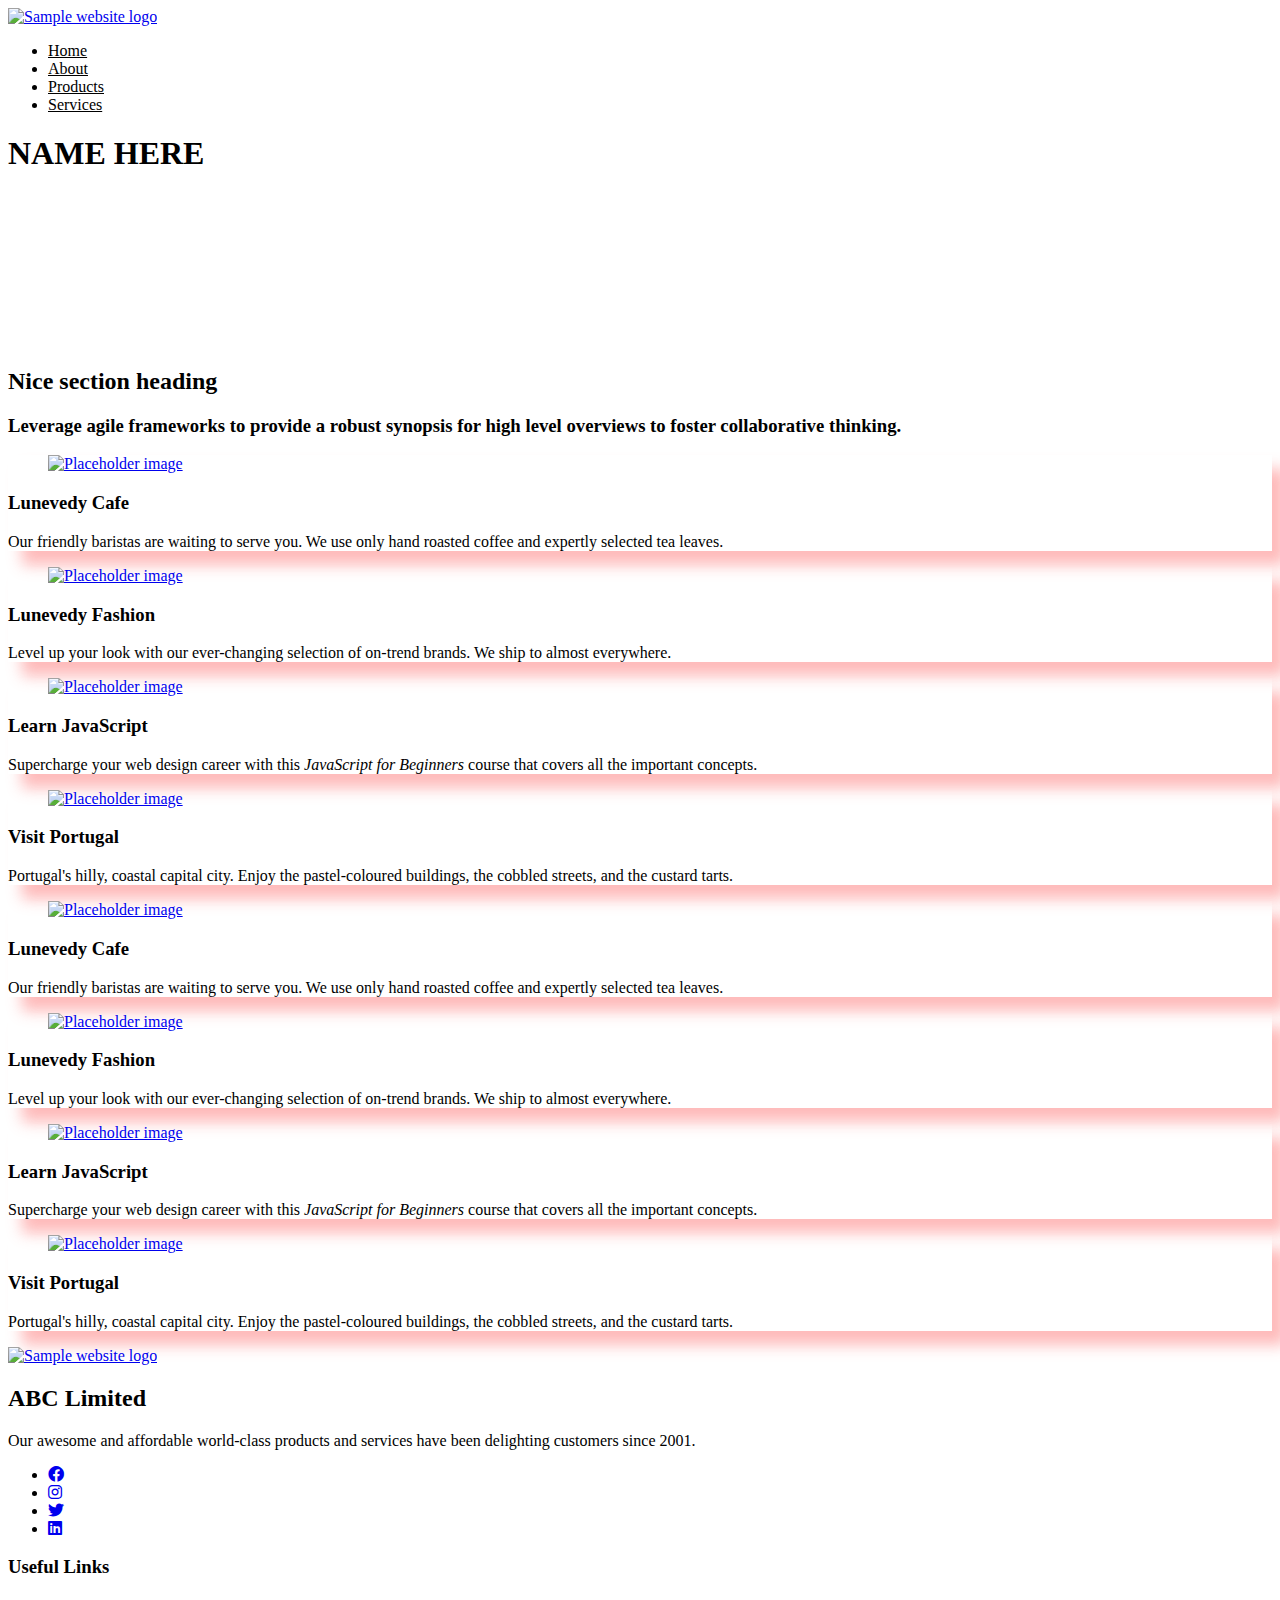
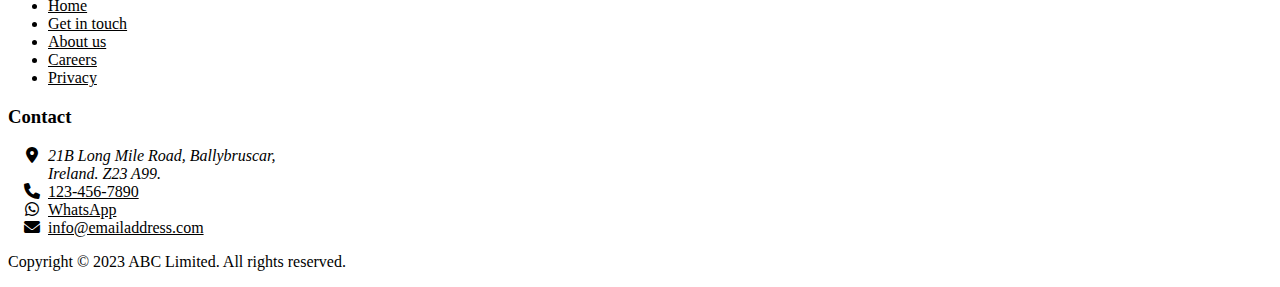
==== index.html @ a7b37581 "Add files via upload" ====
<!DOCTYPE html>
<html lang="en">
<head>
    <meta charset="UTF-8">
    <meta http-equiv="X-UA-Compatible" content="IE=edge">
    <meta name="viewport" content="width=device-width, initial-scale=1.0">
    <title>Ingrid Passos | Photographer</title>
    <meta name="description" content="Sample web page description goes here.">

	<!-- Preload large image -->

	<!-- Stylesheets -->
    <link rel="stylesheet" href="https://lunevedy.com/assets/2.0/css/lunevedy.min.css" />
    <link rel="stylesheet" href="style.css" />

	<!-- Google Fonts -->
    <link rel="preconnect" href="https://fonts.googleapis.com">
    <link rel="preconnect" href="https://fonts.gstatic.com" crossorigin>
    <link href="https://fonts.googleapis.com/css2?family=Playfair+Display:wght@400;700&display=swap" rel="stylesheet">

    <!-- Font Awesome 6 icons. Delete if not using. -->
    <link rel="stylesheet" href="https://cdnjs.cloudflare.com/ajax/libs/font-awesome/6.0.0/css/all.min.css" integrity="sha512-9usAa10IRO0HhonpyAIVpjrylPvoDwiPUiKdWk5t3PyolY1cOd4DSE0Ga+ri4AuTroPR5aQvXU9xC6qOPnzFeg==" crossorigin="anonymous" referrerpolicy="no-referrer" />

    <!-- Line Awesome thin icons. Delete if not using. -->
    <link rel="stylesheet" href="https://maxst.icons8.com/vue-static/landings/line-awesome/line-awesome/1.3.0/css/line-awesome.min.css">


</head>


<body>

    <!-- menu and 'hero block' header -->
    
    <!--navbar menu begins here-->
    <nav class="theme-light">
        <div class="container-menu menu-desktop">
            <a href="#" class="brand">
                <img src="https://lunevedy.com/ui/assets/img/website-logo-sample.png" alt="Sample website logo">
            </a>

            <div class="container-menu-links">

                <!-- hamburger icon -->
                <div class="nav-toggle" id="nav-toggle-btn">
                    <div class="bar-1"></div>
                    <div class="bar-2"></div>
                    <div class="bar-3"></div>
                </div>

                <!-- List of links -->
                <ul class="links-wrapper links-bold">
                    <li><a href="#">Home</a></li>
                    <li><a href="#">About</a></li>
                    <li><a href="#">Products</a></li>
                    <li><a href="#">Services</a></li>
                </ul>

            </div><!-- closes container-menu-links -->
        </div><!-- closes container-menu -->
    </nav>
    <!-- navbar menu ends here -->

    <!-- header starts here -->
    <header class="theme-dark hero-bg text-center-desktop text-center-mobile desktop-min-height-90vh">

        <div class="container-text reveal-slide-up-header">
                
                
            <h1 class="text-shadow">NAME HERE</h1>
            <!-- <h2>PHOTOGRAPHER</h2> -->
            <!-- <h2>A sub-heading that motivates visitors to continue reading.</h2> -->

        </div>

        

        <div class="container-media">
                <video loop="" playsinline="" muted="" autoplay="" poster="https://lunevedy.com/ui/assets/img/1920x800-center.jpg" class="background-video" disablepictureinpicture="" preload="auto"><source src="https://lunevedy.com/ui/assets/videos/video-focal-center.mp4" type="video/mp4"></video></div>

        <div class="container-overlay"></div>

    </header>


    <!-- main content with sections -->
    <main>

        <!-- section starts here -->
        <section class="theme-light section-selector-1 w-1356px">
            
            <div class="col-1 text-center w-820px">
                <h2>Nice section heading</h2>
                <h3>Leverage agile frameworks to provide a robust synopsis for high level overviews to foster collaborative thinking.</h3>
            </div>

            <!-- Begin four-column flexbox grid -->
            <div class="flex-cols-4 cols-gap-4 rows-gap-4 text-center mobile-col-2 cols-padding cols-shadows cols-corners-soft cols-borders-width-1">


                <div class="col-4">
                    <figure class="photos-zoom photos-brightness" style="overflow: hidden;">
                        <a href="page-1.html"><img src="https://lunevedy.com/ui/assets/img/400x600-biscuits.jpg" alt="Placeholder image"></a>
                    </figure><h3>Lunevedy Cafe</h3>	
                    
                    <p>Our friendly baristas are waiting to serve you. We use only hand roasted coffee and expertly selected tea leaves.</p>
                </div>

                <div class="col-4">
                    <figure class="photos-zoom photos-brightness" style="overflow: hidden;">
                        <a href="#"><img src="https://lunevedy.com/ui/assets/img/400x600-fashion.jpg" alt="Placeholder image"></a>
                    </figure><h3>Lunevedy Fashion</h3>	
                    
                    <p>Level up your look with our ever-changing selection of on-trend brands. We ship to almost everywhere.</p>
                </div>

                <div class="col-4">
                    <figure class="photos-zoom photos-brightness" style="overflow: hidden;">
                        <a href="#"><img src="https://lunevedy.com/ui/assets/img/400x600-laptop.jpg" alt="Placeholder image"></a>
                    </figure><h3>Learn JavaScript</h3>	
                    
                    <p>Supercharge your web design career with this <i>JavaScript for Beginners</i> course that covers all the important concepts.</p>
                </div>

                <div class="col-4">
                    <figure class="photos-zoom photos-brightness" style="overflow: hidden;">
                        <a href="#"><img src="https://lunevedy.com/ui/assets/img/400x600-lisbon.jpg" alt="Placeholder image"></a>
                    </figure><h3>Visit Portugal</h3>	
                    
                    <p>Portugal's hilly, coastal capital city. Enjoy the pastel-coloured buildings, the cobbled streets, and the custard tarts.</p>
                </div>

                <!-- ############################################################ second colum ########################################################## -->

                <div class="col-4">
                    <figure class="photos-zoom photos-brightness" style="overflow: hidden;">
                        <a href="#"><img src="https://lunevedy.com/ui/assets/img/400x600-biscuits.jpg" alt="Placeholder image"></a>
                    </figure><h3>Lunevedy Cafe</h3>	
                    
                    <p>Our friendly baristas are waiting to serve you. We use only hand roasted coffee and expertly selected tea leaves.</p>
                </div>

                <div class="col-4">
                    <figure class="photos-zoom photos-brightness" style="overflow: hidden;">
                        <a href="#"><img src="https://lunevedy.com/ui/assets/img/400x600-fashion.jpg" alt="Placeholder image"></a>
                    </figure><h3>Lunevedy Fashion</h3>	
                    
                    <p>Level up your look with our ever-changing selection of on-trend brands. We ship to almost everywhere.</p>
                </div>

                <div class="col-4">
                    <figure class="photos-zoom photos-brightness" style="overflow: hidden;">
                        <a href="#"><img src="https://lunevedy.com/ui/assets/img/400x600-laptop.jpg" alt="Placeholder image"></a>
                    </figure><h3>Learn JavaScript</h3>	
                    
                    <p>Supercharge your web design career with this <i>JavaScript for Beginners</i> course that covers all the important concepts.</p>
                </div>

                <div class="col-4">
                    <figure class="photos-zoom photos-brightness" style="overflow: hidden;">
                        <a href="#"><img src="https://lunevedy.com/ui/assets/img/400x600-lisbon.jpg" alt="Placeholder image"></a>
                    </figure><h3>Visit Portugal</h3>	
                    
                    <p>Portugal's hilly, coastal capital city. Enjoy the pastel-coloured buildings, the cobbled streets, and the custard tarts.</p>
                </div>

            </div>
            <!-- End four-column flexbox grid -->

        </section>
        <!-- section ends here -->


    </main>

	<!-- footer starts here -->
    <footer class="theme-dark footer-3">

		<!-- Begin four-column flexbox grid -->
		<div class="footer-cols-3 w-1356px">

			<div class="col-3">
                <a href="#" class="brand">
                    <img src="https://lunevedy.com/ui/assets/img/website-logo-sample.png" alt="Sample website logo" style="width: 200px; height: 40px">
                </a>

                <h2>ABC Limited</h2>
                <p>Our awesome and affordable world-class products and services have been delighting customers since 2001.</p>

                <ul class="footer-icons">
                    <li><a href="#"><i class="fa-brands fa-facebook"></i></a></li>
                    <li><a href="#"><i class="fa-brands fa-instagram"></i></a></li>
                    <li><a href="#"><i class="fa-brands fa-twitter"></i></a></li>
                    <li><a href="#"><i class="fa-brands fa-linkedin"></i></a></li>
                </ul>
			</div>

            <div class="col-3">
				<h3>Useful Links</h3>
                <ul class="footer-links">
                    <li><a href="#">Home</a></li>
                    <li><a href="#">Get in touch</a></li>
                    <li><a href="#">About us</a></li>
                    <li><a href="#">Careers</a></li>
                    <li><a href="#">Privacy</a></li>
                </ul>
			</div>

            <div class="col-3">
				<h3>Contact</h3>
                <ul class="fa-ul footer-links">
                    <li><span class="fa-li"><i class="fa-solid fa-location-dot"></i></span> <address>21B Long Mile Road, Ballybruscar,<br>Ireland. Z23 A99.</address></li>
                    <li><span class="fa-li"><i class="fa-solid fa-phone"></i></span> <a href="tel:123-456-7890">123-456-7890</a></li>
                    <li><span class="fa-li"><i class="fa-brands fa-whatsapp"></i></span> <a href="https://wa.me/1XXXXXXXXXXWhatsApp">WhatsApp</a></li>
                    <li><span class="fa-li"><i class="fa-solid fa-envelope"></i></span> <a href="mailto:info@emailaddress.com">info@emailaddress.com</a></li>
                </ul>

			</div>
		</div>
		<!-- End three-column flexbox grid -->
        
        <div class="copyright">	
            <p>Copyright © 2023 ABC Limited. All rights reserved.</p>
        </div>
    </footer>
	<!-- footer ends here -->


    <script src="https://lunevedy.com/assets/js/lunevedy.js"></script>

</body>
</html>
---- style.css ----
/* nav bar css */
nav.theme-light,
nav.theme-light ul.links-wrapper.active { background-color: var(--red-700) }
nav.theme-light,
nav.theme-light ul.links-wrapper.active { background-color: var(--red-600) }
nav.theme-light,
nav.theme-light ul.links-wrapper.active { background-color: var(--red-500) }
nav.theme-light ul.links-wrapper li a:link,
nav.theme-light ul.links-wrapper li a:visited { color: var(--slate-900) }
nav.theme-light ul.links-wrapper li a:focus,
nav.theme-light ul.links-wrapper li a:hover,
nav.theme-light ul.links-wrapper li a:active { color: var(--gray-050) }
/* ======================================================================================= */

/* header css */
header.theme-dark h1 { color: var(--red-200) }
header.theme-dark h2 { color: var(--red-100) }
/* ======================================================================================= */

/* section 1 */
.section-selector-1.theme-light { background-color: var(--red-050) }
.section-selector-1 .col-4 p { color: var(--red-400) }
.section-selector-1 .col-4 li { color: var(--red-400) }
.section-selector-1 .col-4 h3 { color: var(--red-700) }
.section-selector-1 .col-1 h2 { color: var(--red-700) }
.section-selector-1 .col-1 h3 { color: var(--red-400) }
.section-selector-1 .cols-shadows .col-4 { box-shadow: rgba(254,178,178,0.9) 14px 14px 14px 0 }
.section-selector-1.theme-light .col-4 { border-color: var(--red-900) }
/* ======================================================================================= */

/* css carrossel */
.section-carousel {
    background-color: #7b2929;
}

.carousel {
    position: relative;
    width: 60%; /* Ajuste a largura conforme necessário */
    margin: 0 auto;
    overflow: hidden;
    /* margin-top: 20px;
    margin-bottom: 20px; */
    border: 5px solid ;
    border-radius: 5%;
}

.slide-container {
    display: flex;
    transition: transform 0.5s ease;
    /* border: 5px solid ; */
    /* border-radius: 5%; */
    /* margin-top: 20px;
    margin-bottom: 20px; */
}

.slide-container img {
    width: 100%;
    height: auto;
}

button.prev, button.next {
    position: absolute;
    top: 50%;
    transform: translateY(-50%);
    background-color: rgba(0, 0, 0, 0.5);
    color: white;
    border: none;
    cursor: pointer;
    padding: 10px;
    font-size: 18px;
}

button.prev {
    left: 0;
}

button.next {
    right: 0;
}



/* ======================================================================================= */
/* footer */
footer.theme-dark { background-color: var(--red-400) }
footer.theme-dark .col-3 h2 { color: var(--red-900) }
footer.theme-dark .col-3 p { color: var(--rose-900) }
footer.theme-dark .col-3 ul li address { color: var(--black-000) }
footer.theme-dark .col-3 h3 { color: var(--gray-300) }
footer.theme-dark .col-3 h3 { color: var(--red-900) }
footer.theme-dark .col-3 h3 { color: var(--rose-700) }
footer.theme-dark .col-3 h3 { color: var(--rose-900) }
footer.theme-dark .col-3 h3 { color: var(--rose-800) }
footer.theme-dark .col-3 h3 { color: var(--rose-900) }
footer.theme-dark .copyright p { color: var(--slate-900) }
footer.theme-dark .copyright { background-color: var(--rose-500) }
footer.theme-dark ul.footer-links li a:link,
footer.theme-dark ul.footer-links li a:visited { text-decoration-color: var(--rose-900) }

footer.theme-dark ul.footer-links li a:link,
footer.theme-dark ul.footer-links li a:visited { color: var(--rose-900) }

footer.theme-dark ul.footer-links li a:focus,
footer.theme-dark ul.footer-links li a:hover,
footer.theme-dark ul.footer-links li a:active { text-decoration-color: var(--white-000) }

footer.theme-dark ul.footer-links li a:focus,
footer.theme-dark ul.footer-links li a:hover,
footer.theme-dark ul.footer-links li a:active { color: var(--white-000) }

footer.theme-dark ul.footer-icons li a:link i,
footer.theme-dark ul.footer-icons li a:visited i { color: var(--red-900) }
footer.theme-dark ul.footer-links li .fa-li i { color: var(--red-900) }

footer.theme-dark ul.footer-icons li a:focus i,
footer.theme-dark ul.footer-icons li a:hover i,
footer.theme-dark ul.footer-icons li a:active i { color: var(--white-000) }
/* ======================================================================================= */
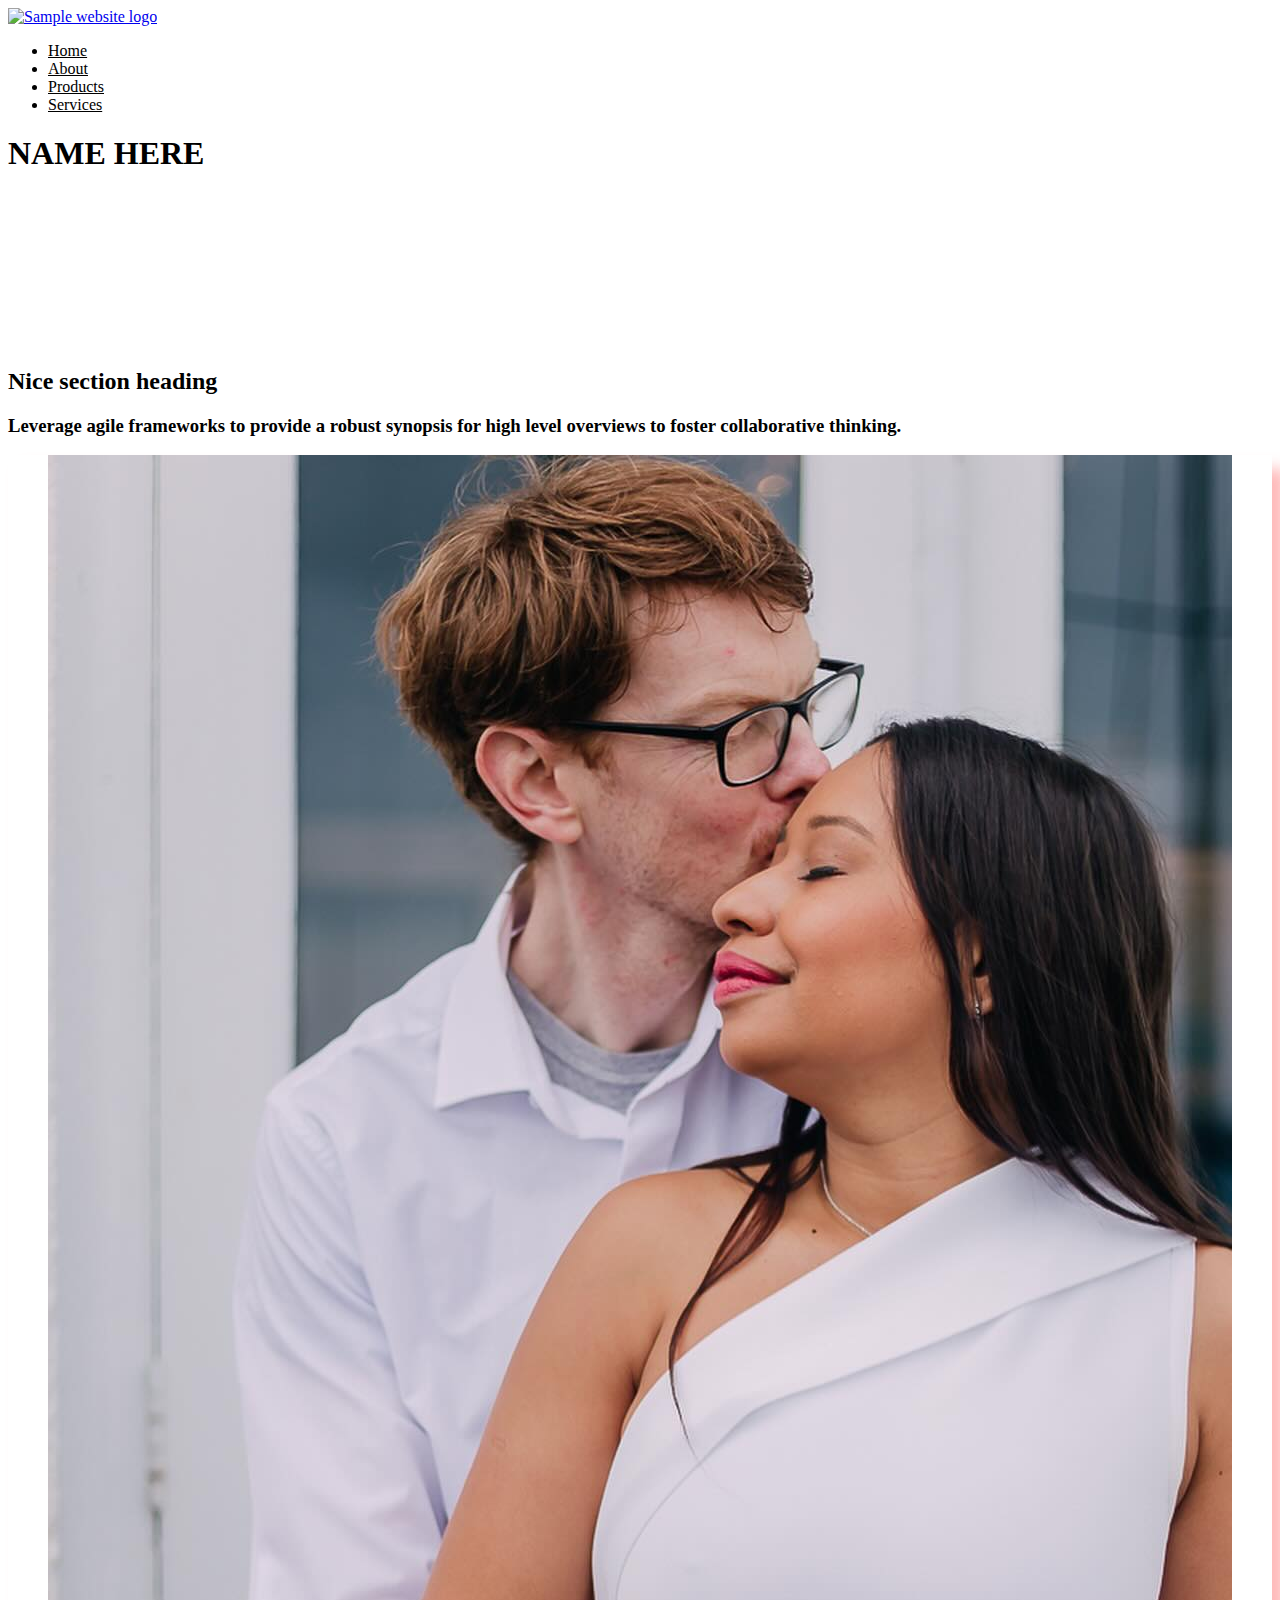
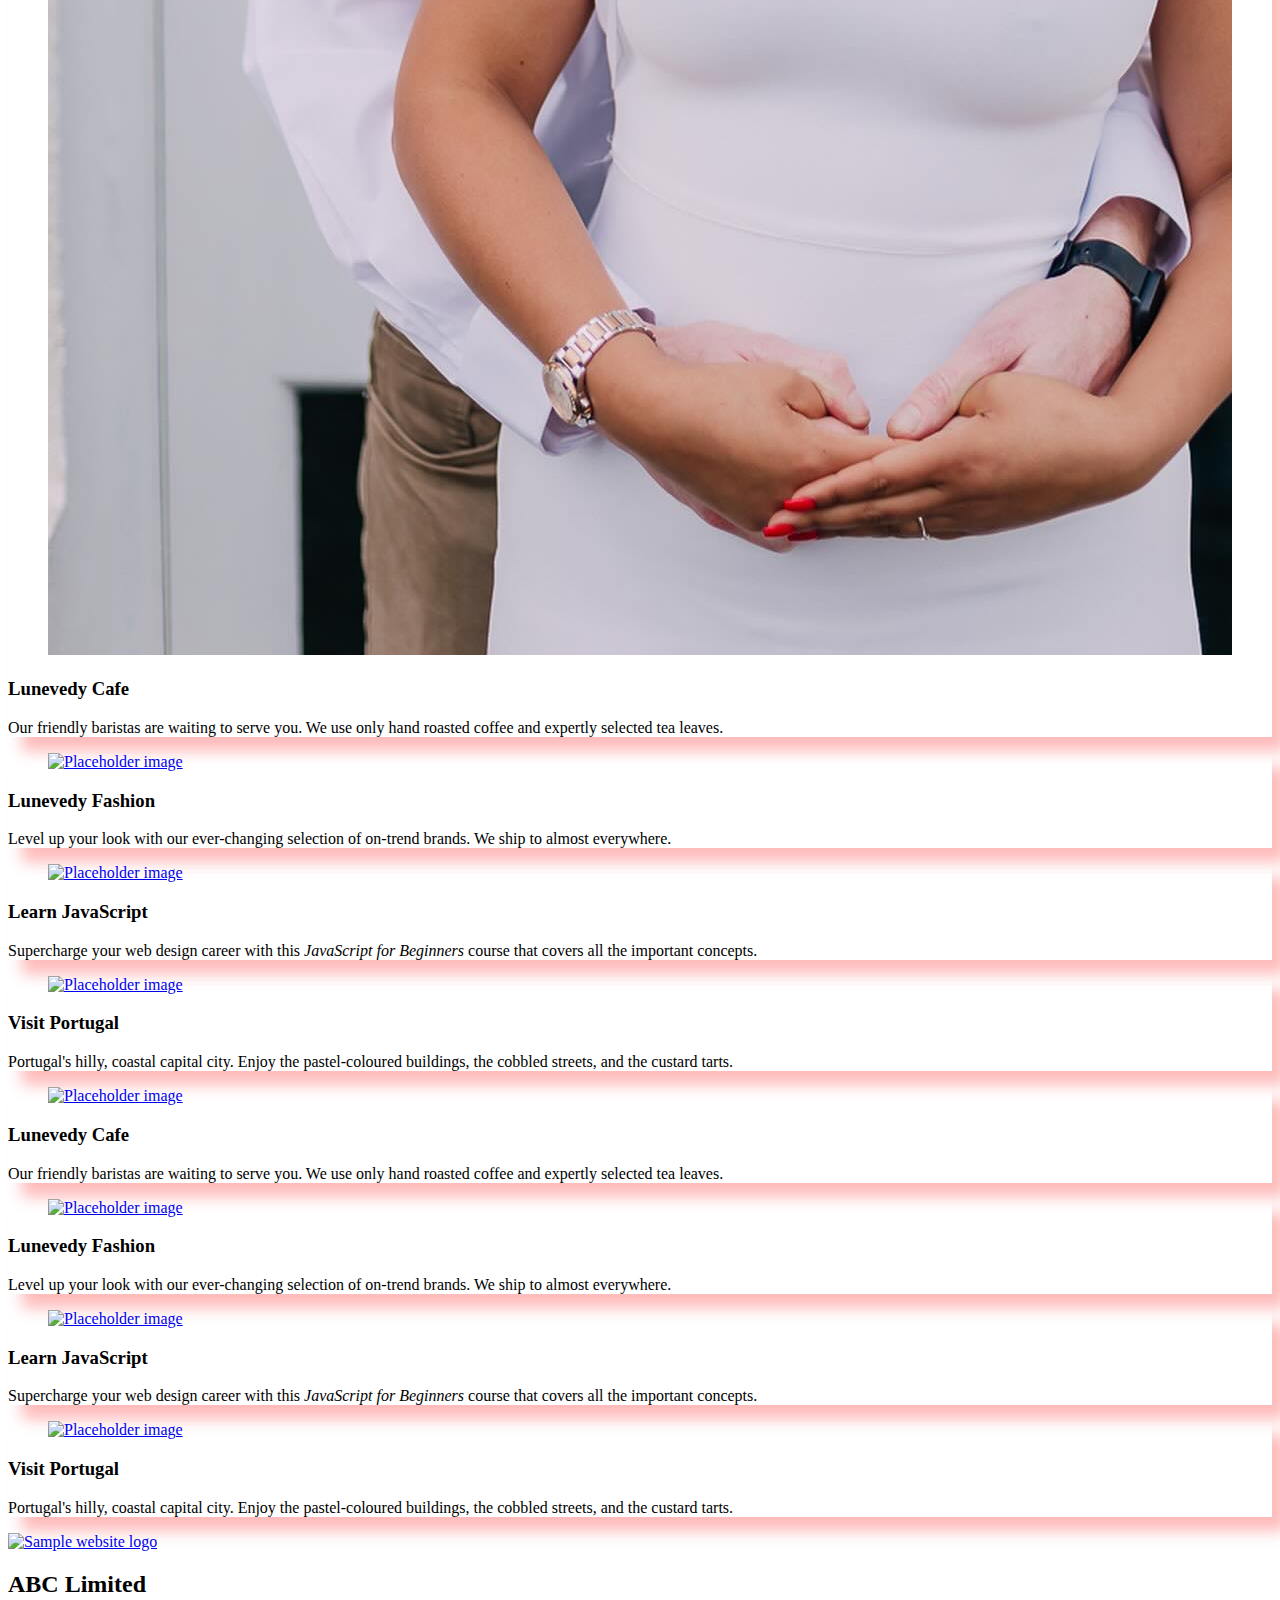
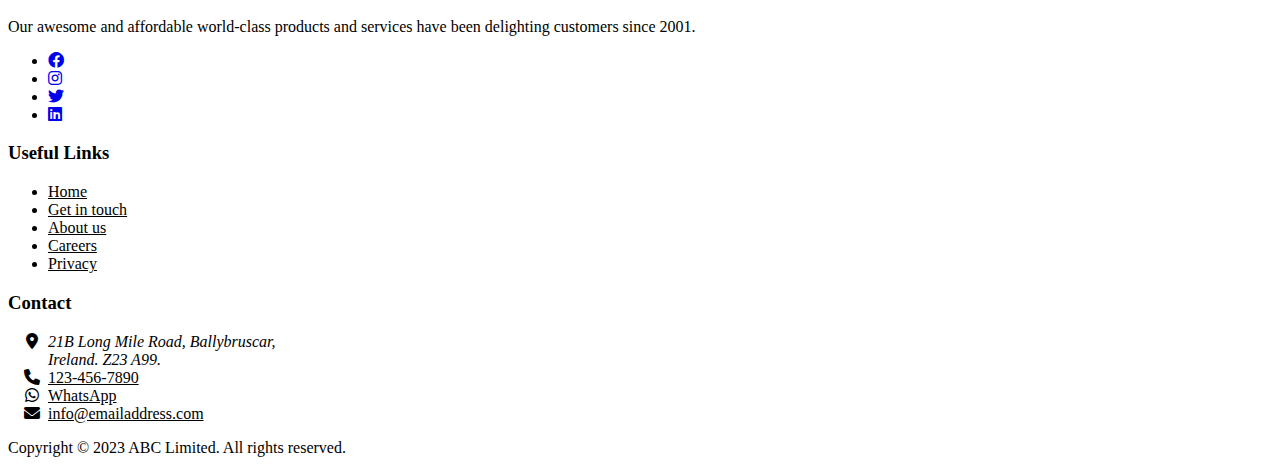
==== commit a90a92dd: "Add files via upload" ====
--- a/index.html
+++ b/index.html
@@ -100,7 +100,7 @@
 
                 <div class="col-4">
                     <figure class="photos-zoom photos-brightness" style="overflow: hidden;">
-                        <a href="page-1.html"><img src="https://lunevedy.com/ui/assets/img/400x600-biscuits.jpg" alt="Placeholder image"></a>
+                        <a href="page-1.html"><img src="assets/img/slide-1/photo-01.jpg" alt="Placeholder image"></a>
                     </figure><h3>Lunevedy Cafe</h3>	
                     
                     <p>Our friendly baristas are waiting to serve you. We use only hand roasted coffee and expertly selected tea leaves.</p>
--- a/style.css
+++ b/style.css
@@ -35,7 +35,7 @@
 
 .carousel {
     position: relative;
-    width: 60%; /* Ajuste a largura conforme necessário */
+    width: 30%; /* Ajuste a largura conforme necessário */
     margin: 0 auto;
     overflow: hidden;
     /* margin-top: 20px;
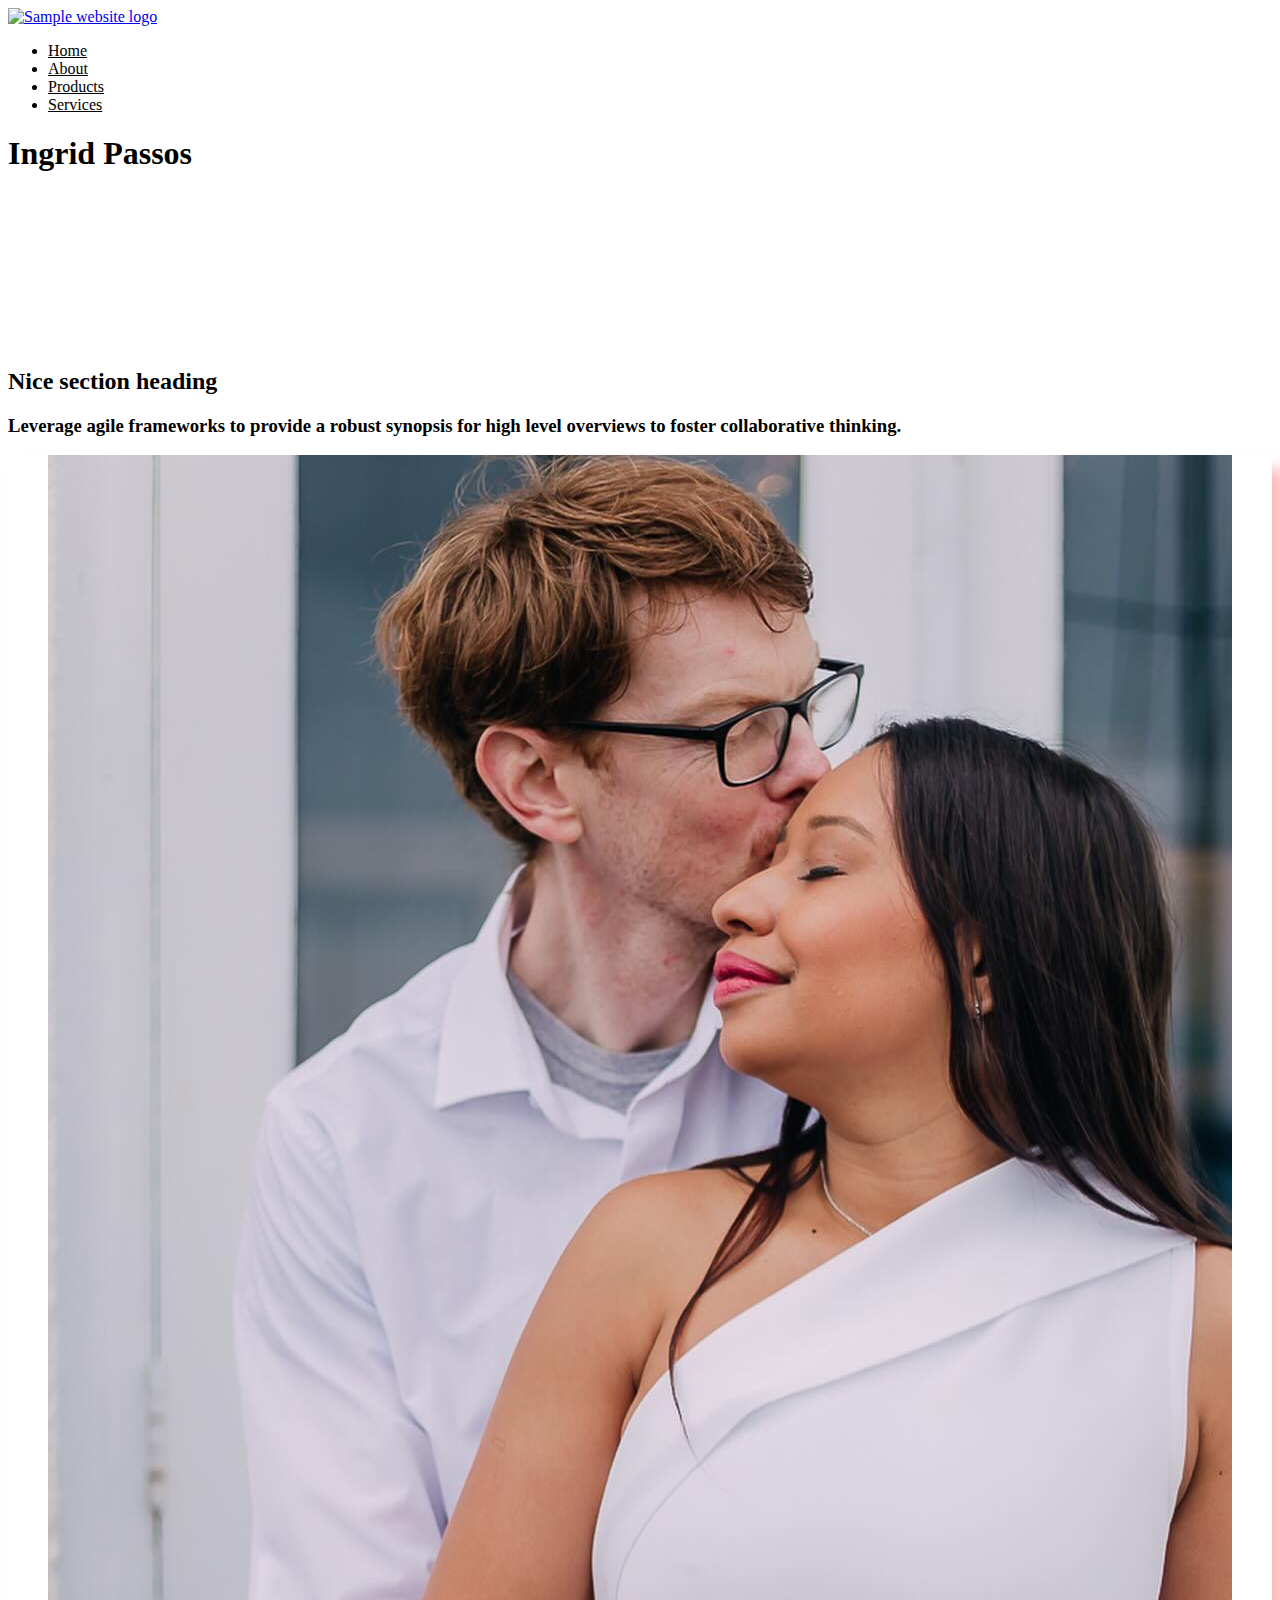
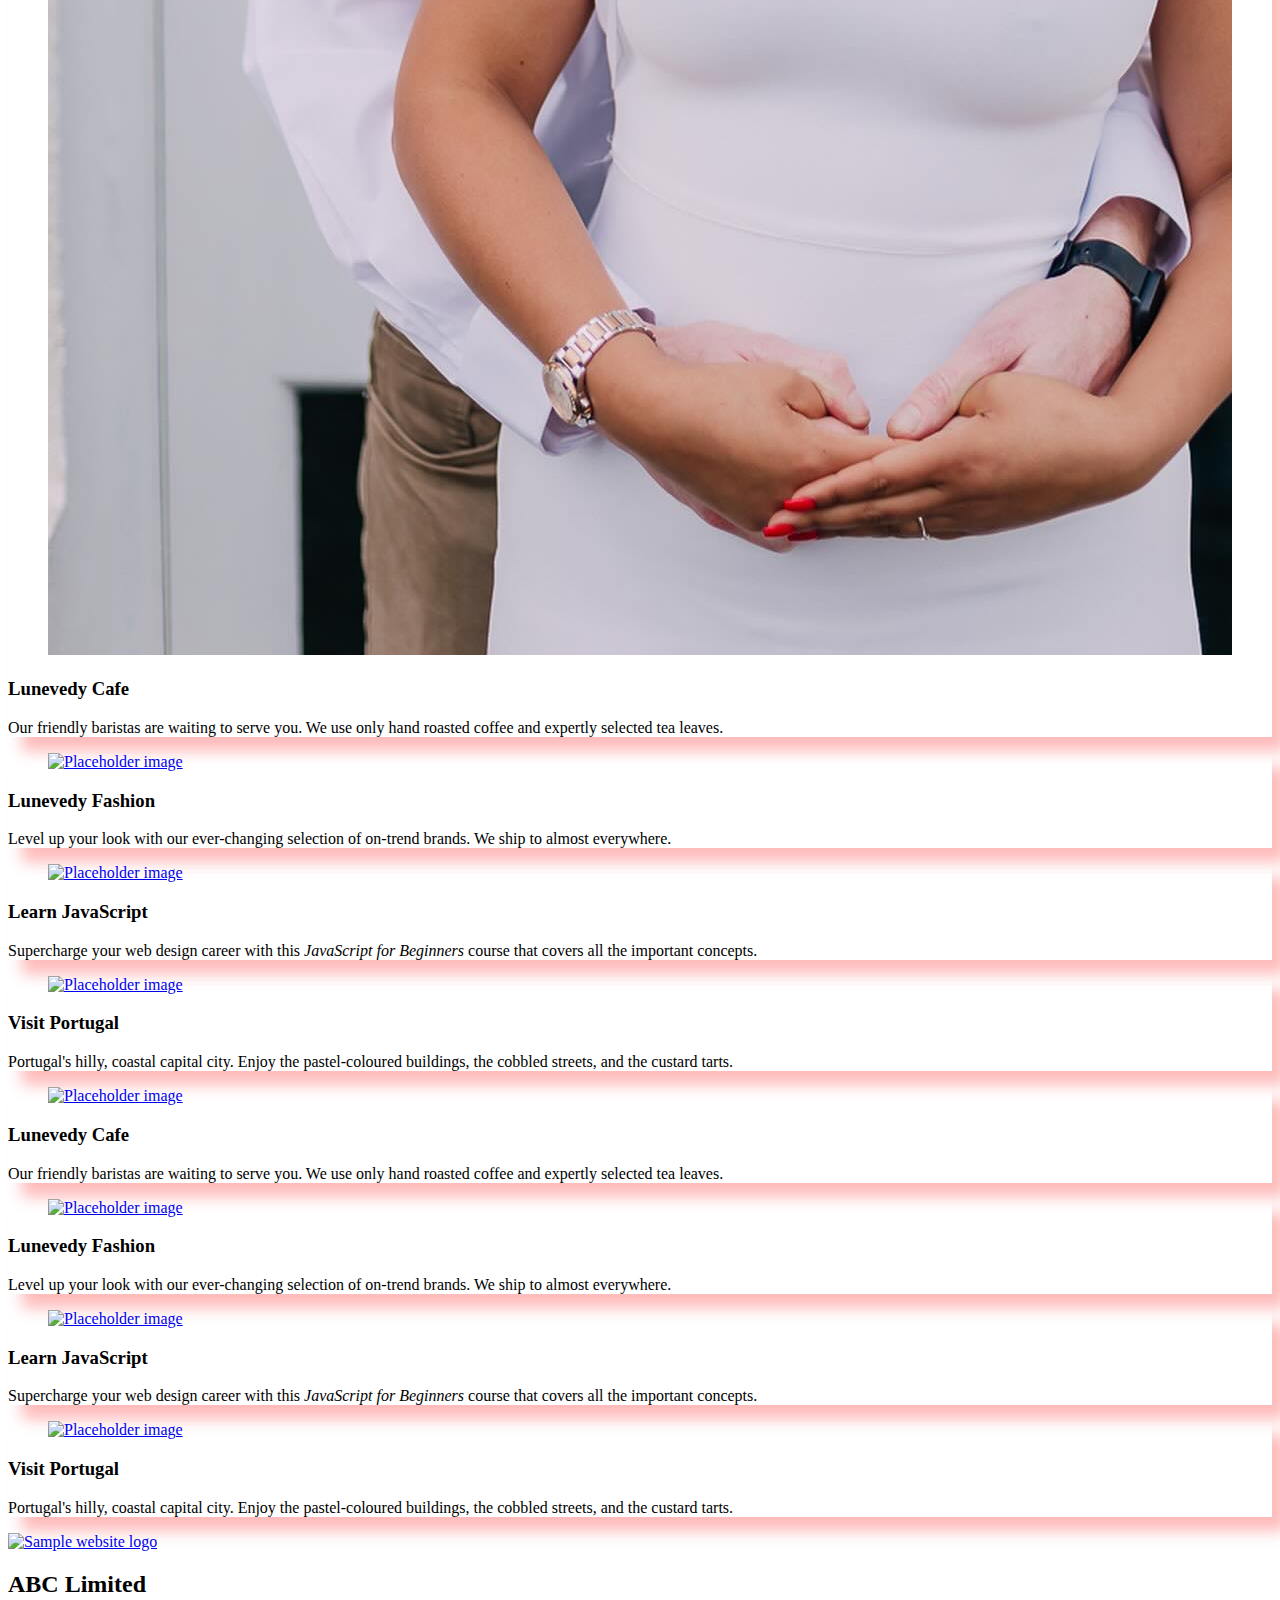
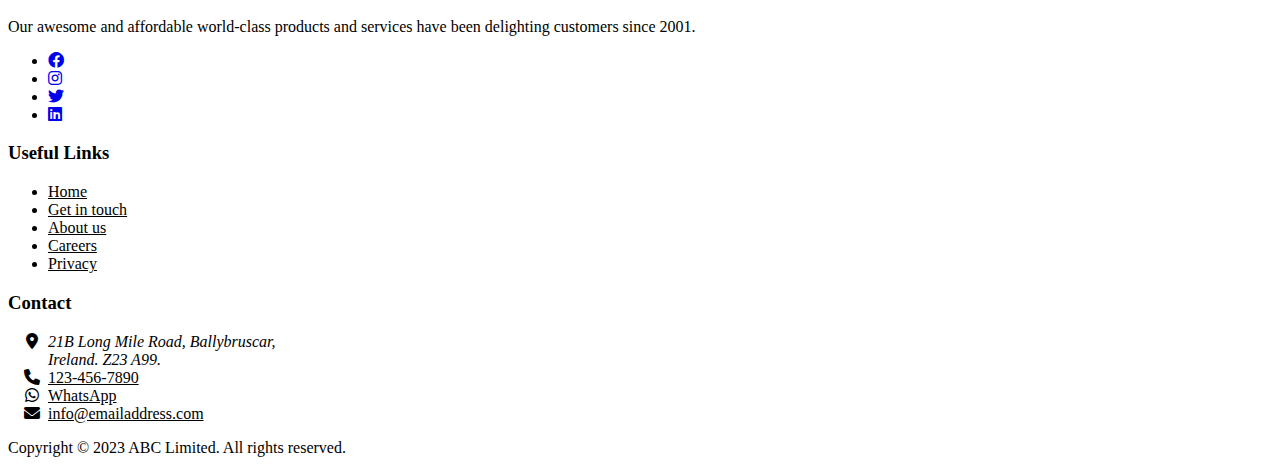
==== commit b17b9b0e: "Updated the index page" ====
--- a/index.html
+++ b/index.html
@@ -67,7 +67,7 @@
         <div class="container-text reveal-slide-up-header">
                 
                 
-            <h1 class="text-shadow">NAME HERE</h1>
+            <h1 class="text-shadow">Ingrid Passos</h1>
             <!-- <h2>PHOTOGRAPHER</h2> -->
             <!-- <h2>A sub-heading that motivates visitors to continue reading.</h2> -->
 
--- a/style.css
+++ b/style.css
@@ -77,8 +77,23 @@
 button.next {
     right: 0;
 }
+/* ======================================================================================= */
+/* Estilos para dispositivos móveis */
+@media only screen and (max-width: 768px) {
+    .carousel {
+        width: 100%; /* Ocupar toda a largura disponível */
+    }
 
+    .slide-container img {
+        max-width: 100%;
+        height: auto;
+    }
 
+    button.prev, button.next {
+        padding: 15px; /* Tornar os botões de navegação um pouco maiores para facilitar o toque */
+        font-size: 24px;
+    }
+}
 
 /* ======================================================================================= */
 /* footer */
